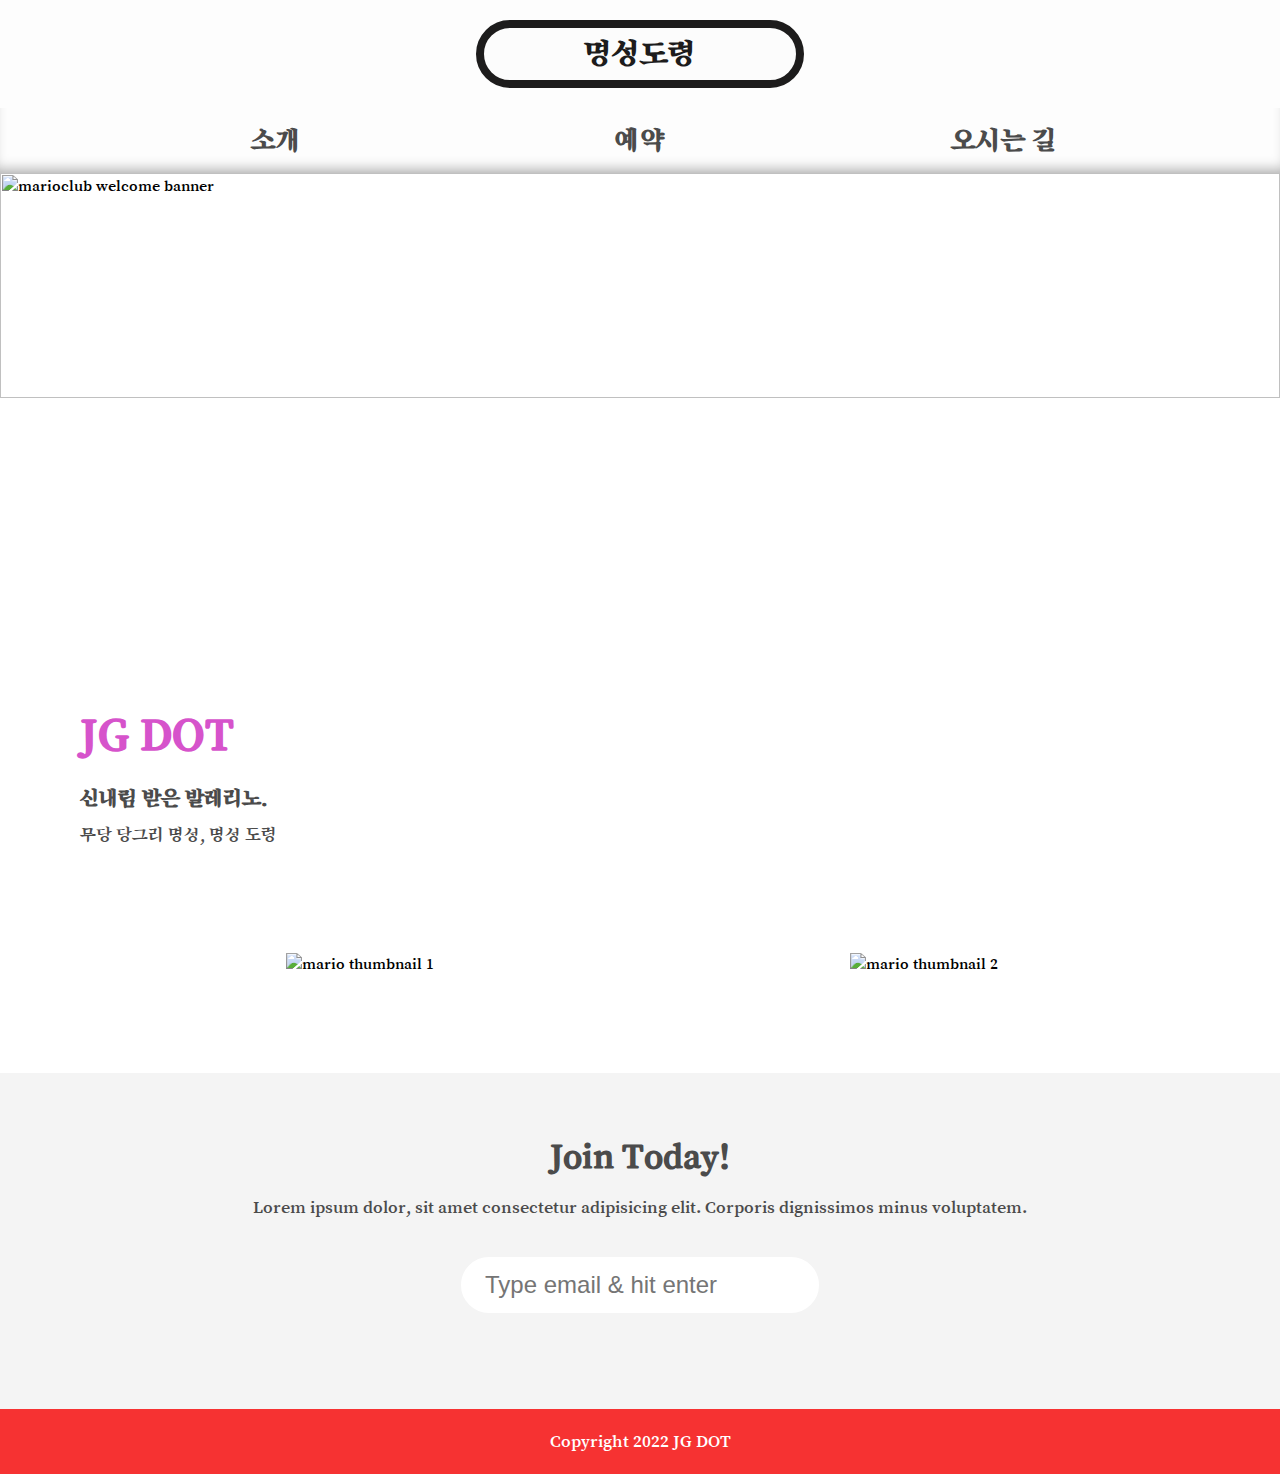
==== jgdot.html @ 3b8f4b26 "Add files via upload" ====
<html lang="kr">
    <head>
        <meta name="viewport" content="width=device-width, initial-scale=1.0" />
        <link rel="stylesheet" href="/styles.css" />
        <link rel="preconnect" href="https://fonts.googleapis.com">
<link rel="preconnect" href="https://fonts.gstatic.com" crossorigin>
<link href="https://fonts.googleapis.com/css2?family=Song+Myung&display=swap" rel="stylesheet">
        <title>JG클럽</title>
    </head>
    <body>
        <header>
            <h1>명성도령</h1>
        </header>     
        <nav class="main-nav">
            <ul>
                <li><a href="/join.html" class="join"><b>소개</b></a></li>
                <li><a href="/games.html"><b>예약</b></a></li>
                <li><a href="/contact.html"><b>오시는 길</b></a></li>
            </ul>
        </nav>
        <section class="banner">
            <img src="http://image.chosun.com/sitedata/image/201901/15/2019011501517_1.jpg" alt="marioclub welcome banner">

        </section>

        <main>
            <article>
                <h2>JG DOT</h2>
                <p>
                    신내림 받은 발레리노. </br>
                    무당 당그리 명성, 명성 도령
                </p>
            </article>
            <ul class="images">
                <li><img src="https://i.ytimg.com/vi/TM1VS8HIEAU/maxresdefault.jpg" alt="mario thumbnail 1" /></li>
                <li><img src="https://i.ytimg.com/vi/nrrQ95eSoKk/maxresdefault.jpg" alt="mario thumbnail 2" /></li>
            </ul>
        </main>
        <section class="join">
            <h2>Join Today!</h2>
            <p>
                Lorem ipsum dolor, sit amet consectetur adipisicing elit.
                Corporis dignissimos minus voluptatem.
            </p>
            <form>
                <input
                    type="email"
                    name="email"
                    placeholder="Type email & hit enter"
                    required
                />
            </form>
        </section>
        <footer>
            <p class="copyright">Copyright 2022 JG DOT</p>
        </footer>
    </body>
</html>
---- styles.css ----
body,
ul,
li,
h1,
h2,
a {
    margin: 0;
    padding: 0;
    font-family: tahoma;
    background-image:url('https://m.vicdream.co.kr/web/product/big/201812/959dec374709af18967fbfa982411269.jpg');
    font-family: 'Song Myung', serif;
}
p {
    font-size: 18px;
}
header {
    position:relative;
    padding: 20px 0;
    text-align: center;
    width: 100%;
    left: 0;
    z-index: 1;
    background-color: #ffffff;
    background-color: rgba(252, 252, 252, 0.5)
    
}
header h1 {
    color: rgb(29, 28, 28);
    border: 8px solid rgb(29, 28, 28);
    display: inline-block;
    padding: 6px 100px;
    border-radius: 36px;    
    background-color: #ffffff;
    background-color: rgba(252, 252, 252, 0.5)
}
.banner {
    position:relative;
}
.banner img {
  margin-top:0ch;
  width: 100%; height: 50%;
}
nav {
    position: relative;
    background: #f4f4f4;
    padding: 15px;
    z-index: 1;
    background-color: #ffffff;
    background-color: rgba(252, 252, 252, 0.5)
}
.main-nav { 
    box-shadow: inset 0px -10px 13px -7px #aaa;
}
nav ul {
    position:relative;
    white-space: nowrap;
    max-width: 1200px;
    margin: 0 auto;
    text-align: center;
}

nav li {
    width: 30%;
    display: inline-block;
    font-size: 28px;
}
nav li a {
    text-decoration: none;
    color: #4b4b4b;
}
nav li a:hover {
    text-decoration: underline;
}
nav li a.join {
    color: #4b4b4b;
}
main {
    max-width: 100%;
    width: 1200px;
    margin: 80px auto;
    padding: 0 40px;
    box-sizing: border-box;
}
article h2 {
    color: #d653cb;
    font-size: 48px;
}
article p {
    line-height: 2em;
    color: #4b4b4b;
}
article p::first-line {
    font-weight: bold;
    font-size: 1.2em;
}
.images {
    text-align: center;
    margin: 80px 0;
    white-space: nowrap;
}
.images li {
    display: inline-block;
    list-style-type: none;
    width: 40%;
    margin: 20px 5%;
    position: relative;
}
.images li:hover {
    top: -4px;
}
.images li img {
    max-width: 100%;
}
section.join {
    background: #f4f4f4;
    text-align: center;
    padding: 60px 20px;
    color: #4b4b4b;
}
section.join h2 {
    font-size: 36px;
}
form input {
    margin: 20px 0;
    padding: 10px 20px;
    font-size: 24px;
    border-radius: 28px;
    border: 4px solid white;
}
form input:focus {
    border: 4px dashed #4b4b4b;
    outline: none;
}
form input:valid {
    border: 4px solid #71d300;
}
footer {
    background: #f63232;
    color: white;
    padding: 3px;
    text-align: center;
}

/* responsive styles */

@media screen and (max-width: 1400px) {
    .banner .welcome {
        font-size: 40px;
    }
}

@media screen and (max-width: 960px) {
    .banner .welcome {
        font-size: 28px;
    }
    nav li {
        font-size: 18px;
    }
}

@media screen and (max-width: 700px) {
    .banner .welcome {
        font-size: 20px;
        position: relative;
        text-align: center;
    }
    .banner .welcome br {
        display: none;
    }
    .banner .welcome span {
        font-size: 1em;
    }
    nav li {
        font-size: 18px;
    }
    .images li {
        width: 100%;
        display: block;
        margin: 20px auto;
    }
}

@media screen and (max-width: 560px) {
    .banner .welcome {
        font-size: 20px;
        position: relative;
        text-align: center;
    }
    .banner .welcome br {
        display: none;
    }
    .banner .welcome span {
        font-size: 1em;
    }
    nav li {
        display: block;
        width: 100%;
        margin: 12px 0;
    }
    article h2 {
        font-size: 36px;
    }
    header,
    nav {
        position: relative;
        top: 0;
    }
}
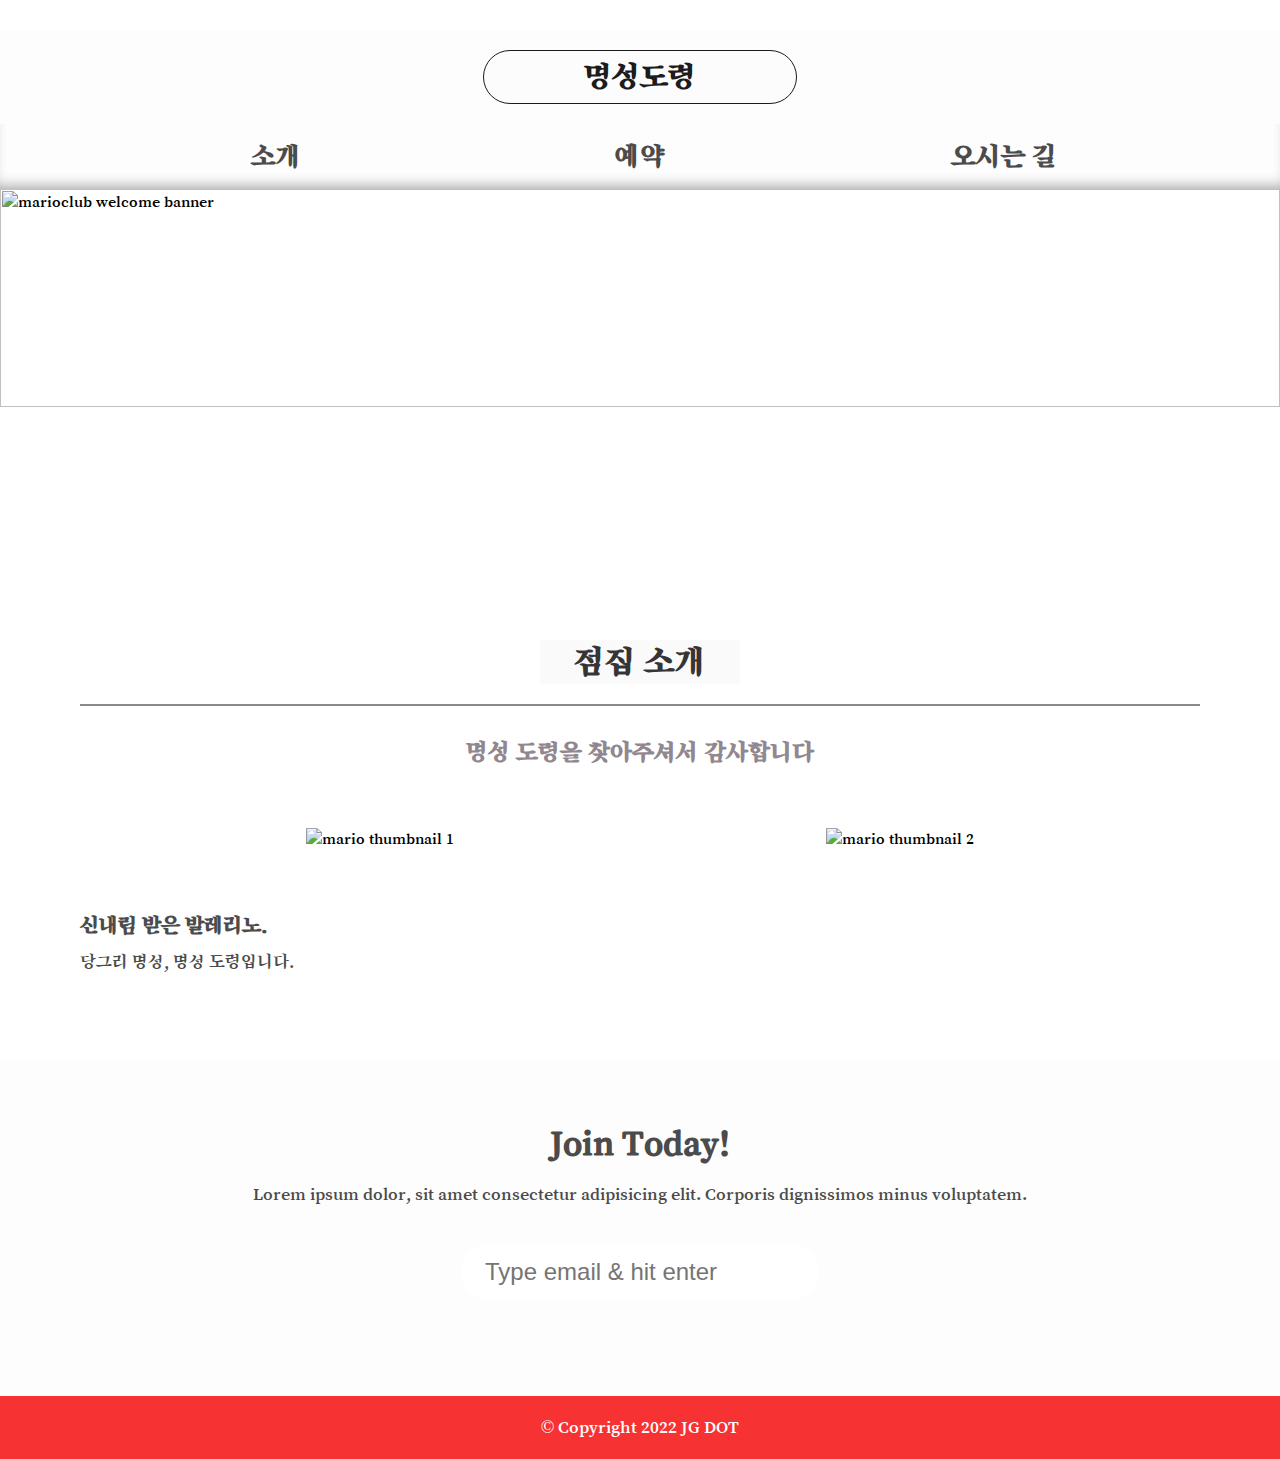
==== commit 351494dc: "Add files via upload" ====
--- a/jgdot.html
+++ b/jgdot.html
@@ -3,8 +3,8 @@
         <meta name="viewport" content="width=device-width, initial-scale=1.0" />
         <link rel="stylesheet" href="/styles.css" />
         <link rel="preconnect" href="https://fonts.googleapis.com">
-<link rel="preconnect" href="https://fonts.gstatic.com" crossorigin>
-<link href="https://fonts.googleapis.com/css2?family=Song+Myung&display=swap" rel="stylesheet">
+        <link rel="preconnect" href="https://fonts.gstatic.com" crossorigin>
+        <link href="https://fonts.googleapis.com/css2?family=Song+Myung&family=Yeon+Sung&display=swap" rel="stylesheet">
         <title>JG클럽</title>
     </head>
     <body>
@@ -25,16 +25,32 @@
 
         <main>
             <article>
-                <h2>JG DOT</h2>
+                <style>
+                    body {padding:30px 0 0;margin:0;}
+                    .line {height:2px;background:rgb(141, 138, 138);font-size:0;line-height:0;padding:0;margin:0;}
+                    .txt {
+                        width:200px;background:#fafafa;
+                        font-size:35px;text-align:center; color: rgba(17, 17, 17, 0.849);
+                        position:absolute;left:50%;top:640px;
+                        margin-left:-100px;
+                    }
+                    </style>
+                    
+                    <body>
+                        <div class="line"><!-- --></div>
+                        <span class="txt"><b>점집 소개</b></span>
+        
+                <h2><br>명성 도령을 찾아주셔서 감사합니다</h2>
+                <ul class="images">
+                    <li><img src="https://i.ytimg.com/vi/TM1VS8HIEAU/maxresdefault.jpg" alt="mario thumbnail 1" /></li>
+                    <li><img src="https://i.ytimg.com/vi/nrrQ95eSoKk/maxresdefault.jpg" alt="mario thumbnail 2" /></li>
+                </ul>
                 <p>
                     신내림 받은 발레리노. </br>
-                    무당 당그리 명성, 명성 도령
+                    당그리 명성, 명성 도령입니다.
                 </p>
             </article>
-            <ul class="images">
-                <li><img src="https://i.ytimg.com/vi/TM1VS8HIEAU/maxresdefault.jpg" alt="mario thumbnail 1" /></li>
-                <li><img src="https://i.ytimg.com/vi/nrrQ95eSoKk/maxresdefault.jpg" alt="mario thumbnail 2" /></li>
-            </ul>
+
         </main>
         <section class="join">
             <h2>Join Today!</h2>
@@ -52,7 +68,7 @@
             </form>
         </section>
         <footer>
-            <p class="copyright">Copyright 2022 JG DOT</p>
+            <p class="copyright"> &copy Copyright 2022 JG DOT</p>
         </footer>
     </body>
 </html>
--- a/styles.css
+++ b/styles.css
@@ -8,6 +8,7 @@
     padding: 0;
     font-family: tahoma;
     background-image:url('https://m.vicdream.co.kr/web/product/big/201812/959dec374709af18967fbfa982411269.jpg');
+    background-attachment: fixed;
     font-family: 'Song Myung', serif;
 }
 p {
@@ -26,8 +27,8 @@
 }
 header h1 {
     color: rgb(29, 28, 28);
-    border: 8px solid rgb(29, 28, 28);
-    display: inline-block;
+    border: 1px solid rgb(29, 28, 28);
+    display:inline-block;
     padding: 6px 100px;
     border-radius: 36px;    
     background-color: #ffffff;
@@ -81,9 +82,11 @@
     padding: 0 40px;
     box-sizing: border-box;
 }
+
 article h2 {
-    color: #d653cb;
-    font-size: 48px;
+    color: #918790;
+    font-size: 25px;
+    text-align: center;
 }
 article p {
     line-height: 2em;
@@ -95,14 +98,14 @@
 }
 .images {
     text-align: center;
-    margin: 80px 0;
+    margin: 40px 0;
     white-space: nowrap;
 }
 .images li {
     display: inline-block;
     list-style-type: none;
     width: 40%;
-    margin: 20px 5%;
+    margin: 20px 3%;
     position: relative;
 }
 .images li:hover {
@@ -112,7 +115,8 @@
     max-width: 100%;
 }
 section.join {
-    background: #f4f4f4;
+    background-color: #ffffff;
+    background-color: rgba(252, 252, 252, 0.5);
     text-align: center;
     padding: 60px 20px;
     color: #4b4b4b;
@@ -137,7 +141,7 @@
 footer {
     background: #f63232;
     color: white;
-    padding: 3px;
+    padding: 2px;
     text-align: center;
 }
 
